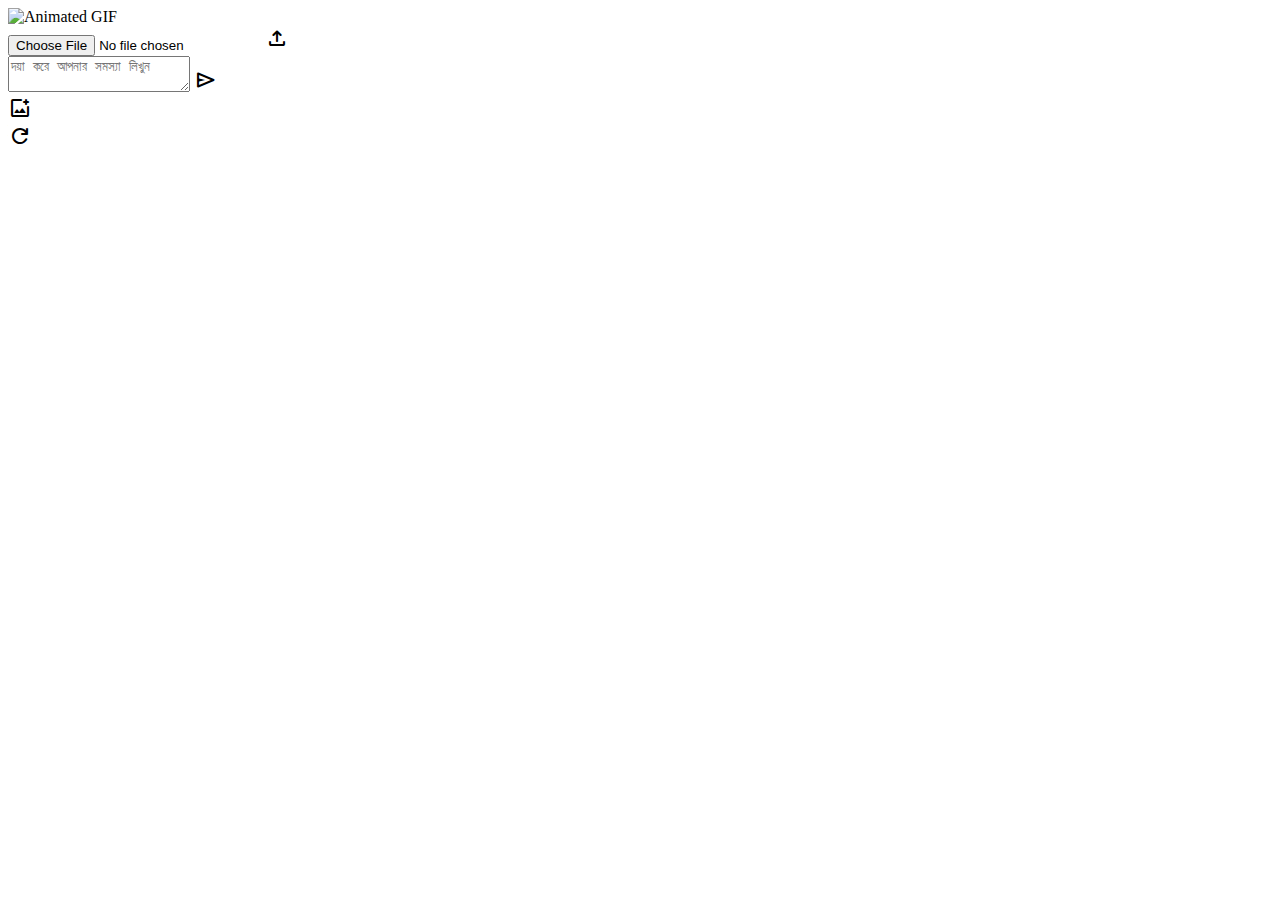
==== templates/index.html @ d51d076a "Update index.html" ====
<!DOCTYPE html>
<html lang="en" dir="ltr">
<head>
  <meta charset="utf-8">
  <title>টিয়া আপা</title>
  <link rel="stylesheet" href="/static/css/style.css">
  <meta name="viewport" content="width=device-width, initial-scale=1.0">
  <!-- Google Fonts Link For Icons -->
  <link rel="stylesheet" href="https://fonts.googleapis.com/css2?family=Material+Symbols+Rounded:opsz,wght,FILL,GRAD@20..48,100..700,0..1,-50..200" />
</head>
<body>
    <!-- Animated GIF in the top-left -->
  <img src="static/images/Pinwheel.gif" alt="Animated GIF" class="top-left-gif">
  <!-- Chats container -->
  <div class="chat-container" id="chat-container"></div>

  <!-- Typing container -->
  <div class="typing-container">
    <div class="typing-content">
      <!-- Upload button -->
      <form id="uploadForm" enctype="multipart/form-data">
        <!-- Updated input element with the correct ID -->
        <input type="file" id="upload-input" name="file" accept=".pdf" required>
        <span id="upload-btn" class="material-symbols-rounded">upload</span>
      </form>
      <!-- Text input and send button -->
      <div class="typing-textarea">
        <textarea id="chat-input" spellcheck="false" placeholder="দয়া করে আপনার সমস্যা লিখুন" required></textarea>
        <span id="send-btn" class="material-symbols-rounded">send</span>
      </div>
      <div class="typing-controls">
        <form id="imageForm" enctype="multipart/form-data">
          <input type="file" id="image-input" name="image" accept="image/*" style="display: none;" required>
          <span id="add-btn" class="material-symbols-rounded">add_photo_alternate</span>
        </form>
        <span id="refresh-btn" class="material-symbols-rounded">refresh</span>
      </div>
    </div>
  </div>

  <script src="/static/js/script.js" defer></script>
</body>
</html>
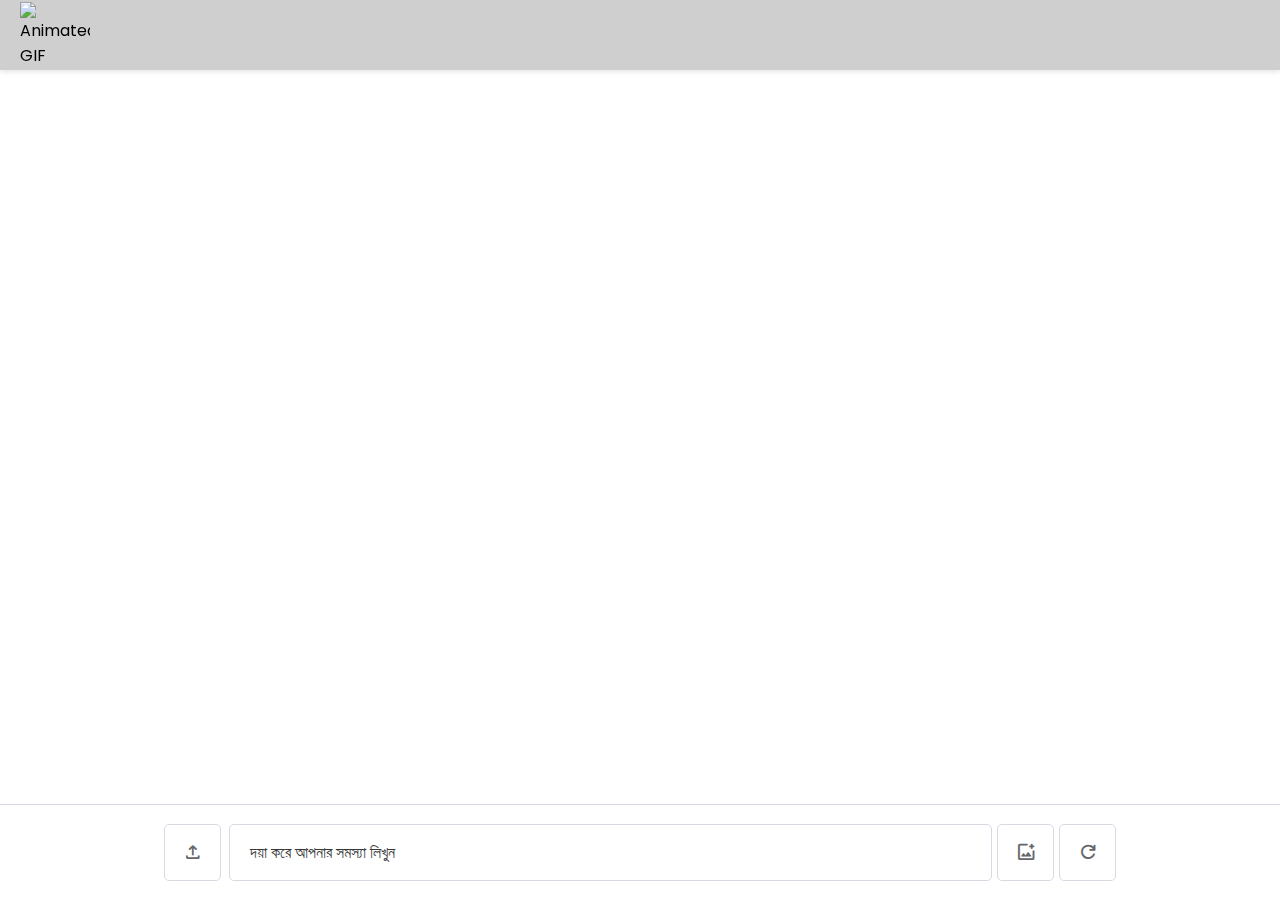
==== commit 970af614: "Topbar add" ====
--- a/templates/index.html
+++ b/templates/index.html
@@ -10,9 +10,13 @@
 </head>
 <body>
     <!-- Animated GIF in the top-left -->
-  <img src="static/images/Pinwheel.gif" alt="Animated GIF" class="top-left-gif">
+  <div class="topbar">
+    <img src="static/images/Pinwheel.gif" alt="Animated GIF" class="top-left-gif">
+  </div>
+  <!-- <img src="static/images/Pinwheel.gif" alt="Animated GIF" class="top-left-gif"> -->
   <!-- Chats container -->
   <div class="chat-container" id="chat-container"></div>
+    <!-- <img src="static/images/Pinwheel.gif" alt="Animated GIF" class="top-left-gif"> -->
 
   <!-- Typing container -->
   <div class="typing-container">
--- a/static/css/style.css
+++ b/static/css/style.css
@@ -0,0 +1,350 @@
+/* Import Google font - Poppins */
+@import url('https://fonts.googleapis.com/css2?family=Poppins:wght@400;500;600&display=swap');
+
+* {
+  margin: 0;
+  padding: 0;
+  box-sizing: border-box;
+  font-family: "Poppins", sans-serif;
+}
+
+:root {
+  --text-color: #383838;  /* Default text color */
+  --icon-color: #666668;
+  --icon-hover-bg: #f1f1f3;
+  --placeholder-color: #383838;
+  --outgoing-chat-bg: rgb(255, 255, 255);
+  --incoming-chat-bg: rgb(255, 255, 255);
+  --outgoing-chat-border: #FFFFFF;
+  --incoming-chat-border: #D9D9E3;
+  --outgoing-text-color: #c2bdbd;  /* White text for outgoing chats */
+  --incoming-text-color: #c2bdbd; /* Deep grey text for incoming chats */
+}
+
+body {
+  /* Removed the background image and replaced it with a solid white color */
+  background-color: #FFFFFF;
+  background-size: cover; /* Ensures the image covers the entire background */
+  background-position: center; /* Centers the image */
+  background-repeat: no-repeat; /* Prevents the image from repeating */
+}
+
+/* Chats container styling */
+.chat-container {
+  overflow-y: auto;
+  max-height: 100vh;
+  padding-bottom: 150px;
+}
+
+:where(.chat-container, textarea)::-webkit-scrollbar {
+  width: 6px;
+}
+
+:where(.chat-container, textarea)::-webkit-scrollbar-track {
+  background: var(--incoming-chat-bg);
+  border-radius: 25px;
+}
+
+:where(.chat-container, textarea)::-webkit-scrollbar-thumb {
+  background: var(--icon-color);
+  border-radius: 25px;
+}
+
+.default-text {
+  display: flex;
+  align-items: center;
+  justify-content: center;
+  flex-direction: column;
+  height: 70vh;
+  padding: 0 10px;
+  text-align: center;
+  color: var(--text-color);
+}
+
+.default-text h1 {
+  font-size: 3.3rem;
+}
+
+.default-text p {
+  margin-top: 10px;
+  font-size: 1.1rem;
+}
+
+.chat-container .chat {
+  padding: 25px 10px;
+  display: flex;
+  justify-content: center;
+  color: var(--text-color);
+}
+
+.chat-container .chat.outgoing {
+  background: var(--outgoing-chat-bg);
+  border: 1px solid var(--outgoing-chat-border);
+}
+
+.chat-container .chat.incoming {
+  background: var(--incoming-chat-bg);
+  border: 1px solid var(--incoming-chat-border);
+}
+
+.chat .chat-content {
+  display: flex;
+  max-width: 1200px;
+  width: 100%;
+  align-items: flex-start;
+  justify-content: space-between;
+}
+
+span.material-symbols-rounded {
+  user-select: none;
+  cursor: pointer;
+}
+
+.chat .chat-content span {
+  cursor: pointer;
+  font-size: 1.3rem;
+  color: var(--icon-color);
+  visibility: hidden;
+}
+
+.chat:hover .chat-content:not(:has(.typing-animation), :has(.error)) span {
+  visibility: visible;
+}
+
+.chat .chat-details {
+  display: flex;
+  align-items: center;
+}
+
+.chat .chat-details img {
+  width: 35px;
+  height: 35px;
+  align-self: flex-start;
+  object-fit: cover;
+  border-radius: 2px;
+}
+
+.chat .chat-details p {
+  white-space: pre-wrap;
+  font-size: 1.05rem;
+  padding: 0 50px 0 25px;
+  color: var(--text-color);
+  word-break: break-word;
+}
+
+.chat .chat-details p.error {
+  color: #e55865;
+}
+
+.chat .typing-animation {
+  padding-left: 25px;
+  display: inline-flex;
+}
+
+.typing-animation .typing-dot {
+  height: 7px;
+  width: 7px;
+  border-radius: 50%;
+  margin: 0 3px;
+  opacity: 0.7;
+  background: var(--text-color);
+  animation: animateDots 1.5s var(--delay) ease-in-out infinite;
+}
+
+.typing-animation .typing-dot:first-child {
+  margin-left: 0;
+}
+
+@keyframes animateDots {
+  0%, 44% {
+    transform: translateY(0px);
+  }
+  28% {
+    opacity: 0.4;
+    transform: translateY(-6px);
+  }
+  44% {
+    opacity: 0.2;
+  }
+}
+
+/* Typing container styling */
+.typing-container {
+  position: fixed;
+  bottom: 0;
+  width: 100%;
+  display: flex;
+  padding: 20px 10px;
+  justify-content: center;
+  background: var(--outgoing-chat-bg);
+  border-top: 1px solid var(--incoming-chat-border);
+}
+
+.typing-container .typing-content {
+  display: flex;
+  max-width: 950px;
+  width: 100%;
+  align-items: flex-end;
+}
+
+.typing-container .typing-textarea {
+  width: 100%;
+  display: flex;
+  position: relative;
+}
+
+.typing-textarea textarea {
+  resize: none;
+  height: 55px;
+  width: 100%;
+  border: none;
+  padding: 15px 45px 15px 20px;
+  color: var(--text-color);
+  font-size: 1rem;
+  border-radius: 4px;
+  max-height: 250px;
+  overflow-y: auto;
+  background: var(--incoming-chat-bg);
+  outline: 1px solid var(--incoming-chat-border);
+}
+
+.typing-textarea textarea::placeholder {
+  color: var(--placeholder-color);
+}
+
+.typing-content span {
+  width: 55px;
+  height: 55px;
+  display: flex;
+  border-radius: 4px;
+  font-size: 1.35rem;
+  align-items: center;
+  justify-content: center;
+  color: var(--icon-color);
+}
+
+.typing-textarea span {
+  position: absolute;
+  right: 0;
+  bottom: 0;
+  visibility: hidden;
+}
+
+.typing-textarea textarea:valid ~ span {
+  visibility: visible;
+}
+
+.typing-controls {
+  display: flex;
+}
+
+.typing-controls span {
+  margin-left: 7px;
+  font-size: 1.4rem;
+  background: var(--incoming-chat-bg);
+  outline: 1px solid var(--incoming-chat-border);
+}
+
+.typing-controls span:hover {
+  background: var(--icon-hover-bg);
+}
+
+/* Additional styling for the upload button */
+.typing-container #uploadForm {
+  display: inline-flex;
+  align-items: center;
+}
+
+.typing-container #upload-btn {
+  margin-right: 10px;
+  cursor: pointer;
+  font-size: 1.35rem;
+  color: var(--icon-color);
+  display: flex;
+  align-items: center;
+  justify-content: center;
+  width: 55px;
+  height: 55px;
+  background: var(--incoming-chat-bg);
+  border-radius: 4px;
+  outline: 1px solid var(--incoming-chat-border);
+}
+
+.typing-container #upload-btn:hover {
+  background: var(--icon-hover-bg);
+}
+
+.typing-container #uploadForm input[type="file"] {
+  display: none; /* Hide the actual file input */
+}
+
+/* Responsive Media Query */
+@media screen and (max-width: 600px) {
+  .default-text h1 {
+    font-size: 2.3rem;
+  }
+
+  :where(.default-text p, textarea, .chat p) {
+    font-size: 0.95rem!important;
+  }
+
+  .chat-container .chat {
+    padding: 20px 10px;
+  }
+
+  .chat-container .chat img {
+    height: 32px;
+    width: 32px;
+  }
+
+  .chat-container .chat p {
+    padding: 0 20px;
+  }
+
+  .chat .chat-content:not(:has(.typing-animation), :has(.error)) span {
+    visibility: visible;
+  }
+
+  .typing-container {
+    padding: 15px 10px;
+  }
+
+  .typing-textarea textarea {
+    height: 45px;
+    padding: 10px 40px 10px 10px;
+  }
+
+  .typing-content span {
+    height: 45px;
+    width: 45px;
+    margin-left: 5px;
+  }
+
+  span.material-symbols-rounded {
+    font-size: 1.25rem!important;
+  }
+}
+
+/* Add styling for the topbar */
+.topbar {
+  position: fixed;
+  top: 0;
+  left: 0;
+  width: 100%;
+  height: 70px; /* Adjust the height as needed */
+  background-color: #d0cfcf; /* You can change this background color */
+  display: flex;
+  align-items: center;
+  justify-content: start; /* Align the GIF to the start (left) */
+  padding-left: 20px; /* Add some padding on the left */
+  box-shadow: 0 2px 5px rgba(0, 0, 0, 0.1);
+  z-index: 1000; /* Ensure it stays above other elements */
+}
+
+
+/* Position the animated GIF at the top-left of the page */
+.top-left-gif {
+  width: 70px; /* Adjust the size */
+  height: auto;
+  z-index: 100;
+}
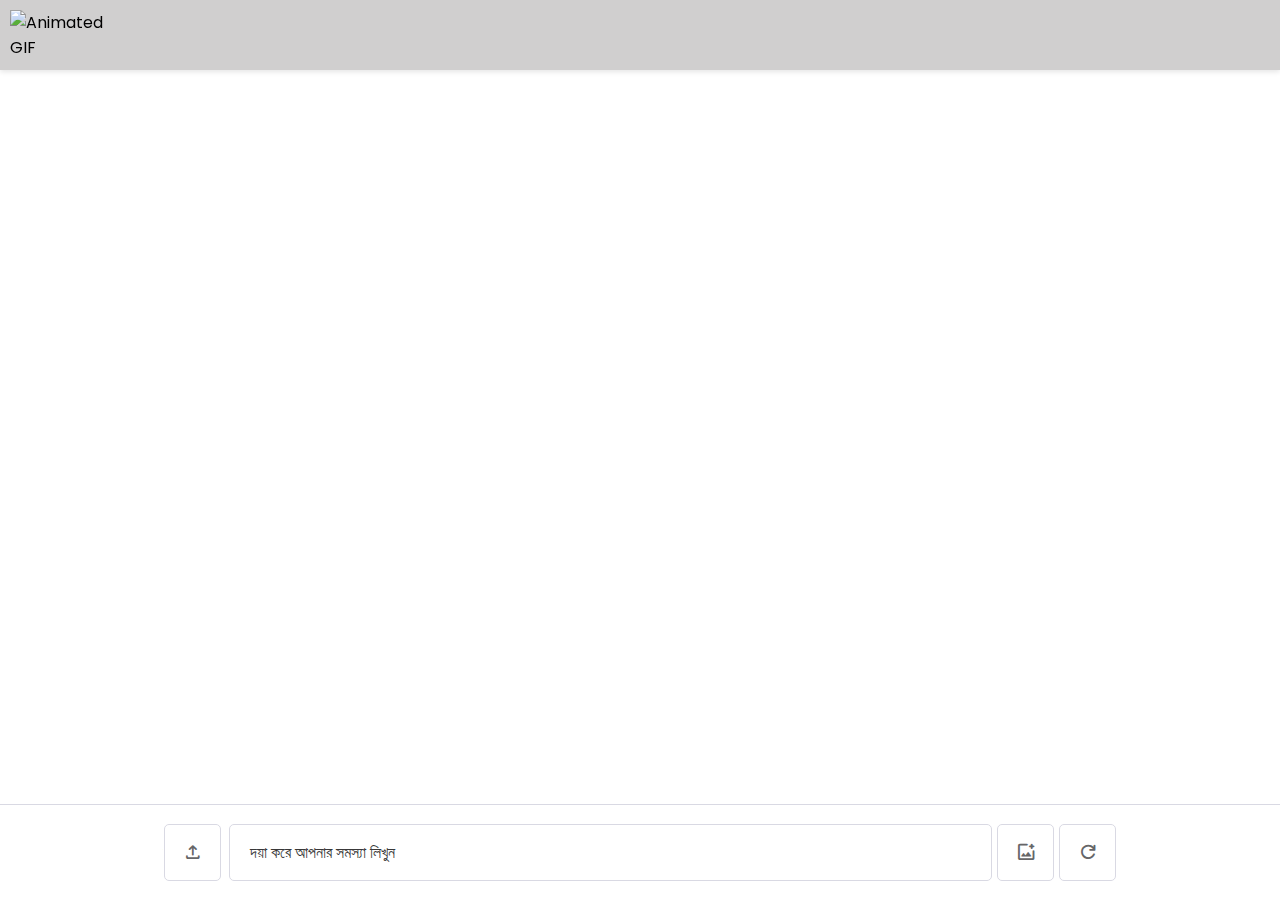
==== commit 186e3a81: "Update index.html" ====
--- a/templates/index.html
+++ b/templates/index.html
@@ -16,7 +16,12 @@
   <!-- <img src="static/images/Pinwheel.gif" alt="Animated GIF" class="top-left-gif"> -->
   <!-- Chats container -->
   <div class="chat-container" id="chat-container"></div>
+
     <!-- <img src="static/images/Pinwheel.gif" alt="Animated GIF" class="top-left-gif"> -->
+
+
+<!--     <img src="static/images/Pinwheel.gif" alt="Animated GIF" class="top-left-gif"> -->
+<!--   </div> -->
 
   <!-- Typing container -->
   <div class="typing-container">
--- a/static/css/style.css
+++ b/static/css/style.css
@@ -344,7 +344,16 @@
 
 /* Position the animated GIF at the top-left of the page */
 .top-left-gif {
+<<<<<<< HEAD
   width: 70px; /* Adjust the size */
   height: auto;
   z-index: 100;
-}
+
+  position: fixed;
+  top: 10px;
+  left: 10px;
+  width: 100px; /* Adjust the size */
+  height: auto;
+  z-index: 1; /* Make sure it's above other elements */
+  pointer-events: none; /* Optional: Make sure the GIF doesn't interfere with chat interactions */
+}
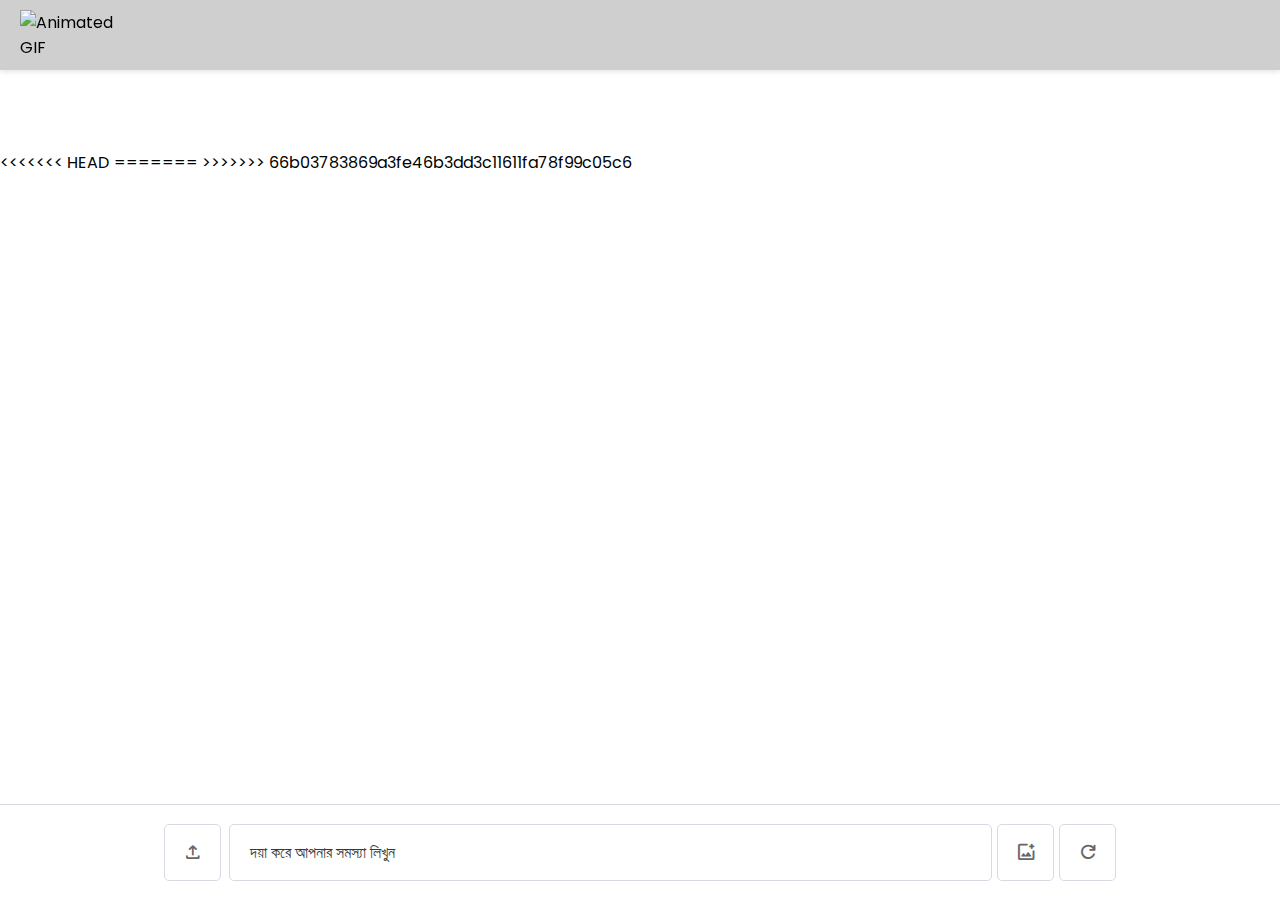
==== commit 016cb5a9: "Resolved merge conflicts in style.css and index.html" ====
--- a/templates/index.html
+++ b/templates/index.html
@@ -16,13 +16,13 @@
   <!-- <img src="static/images/Pinwheel.gif" alt="Animated GIF" class="top-left-gif"> -->
   <!-- Chats container -->
   <div class="chat-container" id="chat-container"></div>
-
+<<<<<<< HEAD
     <!-- <img src="static/images/Pinwheel.gif" alt="Animated GIF" class="top-left-gif"> -->
 
-
+=======
 <!--     <img src="static/images/Pinwheel.gif" alt="Animated GIF" class="top-left-gif"> -->
 <!--   </div> -->
-
+>>>>>>> 66b03783869a3fe46b3dd3c11611fa78f99c05c6
   <!-- Typing container -->
   <div class="typing-container">
     <div class="typing-content">
--- a/static/css/style.css
+++ b/static/css/style.css
@@ -348,7 +348,7 @@
   width: 70px; /* Adjust the size */
   height: auto;
   z-index: 100;
-
+=======
   position: fixed;
   top: 10px;
   left: 10px;
@@ -356,4 +356,5 @@
   height: auto;
   z-index: 1; /* Make sure it's above other elements */
   pointer-events: none; /* Optional: Make sure the GIF doesn't interfere with chat interactions */
-}
+>>>>>>> 66b03783869a3fe46b3dd3c11611fa78f99c05c6
+}
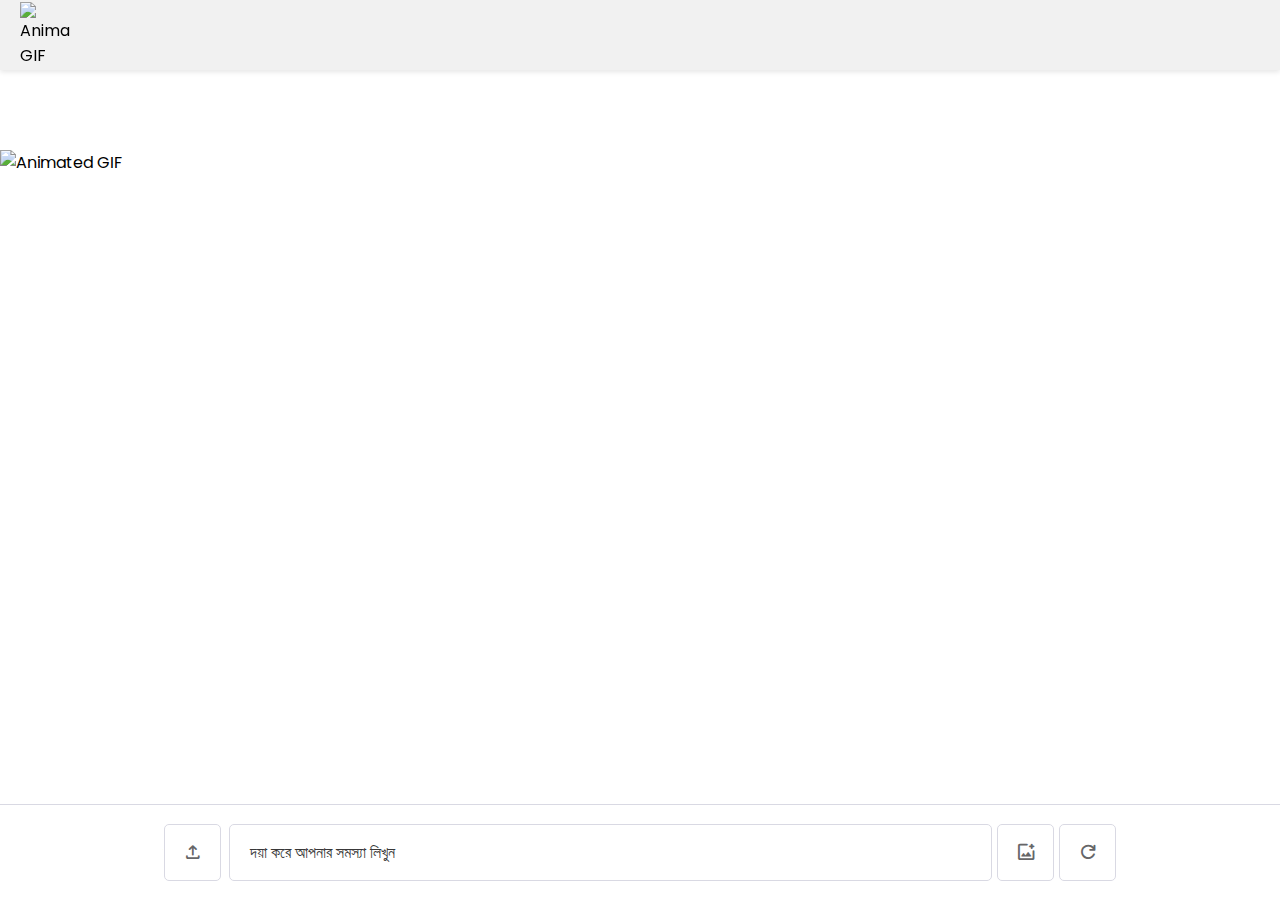
==== commit ed0dd3dc: "HTML and CSS" ====
--- a/templates/index.html
+++ b/templates/index.html
@@ -16,13 +16,8 @@
   <!-- <img src="static/images/Pinwheel.gif" alt="Animated GIF" class="top-left-gif"> -->
   <!-- Chats container -->
   <div class="chat-container" id="chat-container"></div>
-<<<<<<< HEAD
-    <!-- <img src="static/images/Pinwheel.gif" alt="Animated GIF" class="top-left-gif"> -->
+    <img src="static/images/Pinwheel.gif" alt="Animated GIF" class="top-left-gif">
 
-=======
-<!--     <img src="static/images/Pinwheel.gif" alt="Animated GIF" class="top-left-gif"> -->
-<!--   </div> -->
->>>>>>> 66b03783869a3fe46b3dd3c11611fa78f99c05c6
   <!-- Typing container -->
   <div class="typing-container">
     <div class="typing-content">
--- a/static/css/style.css
+++ b/static/css/style.css
@@ -332,7 +332,7 @@
   left: 0;
   width: 100%;
   height: 70px; /* Adjust the height as needed */
-  background-color: #d0cfcf; /* You can change this background color */
+  background-color: #f1f1f1; /* You can change this background color */
   display: flex;
   align-items: center;
   justify-content: start; /* Align the GIF to the start (left) */
@@ -341,20 +341,9 @@
   z-index: 1000; /* Ensure it stays above other elements */
 }
 
-
 /* Position the animated GIF at the top-left of the page */
 .top-left-gif {
-<<<<<<< HEAD
-  width: 70px; /* Adjust the size */
+  width: 50px; /* Adjust the size */
   height: auto;
   z-index: 100;
-=======
-  position: fixed;
-  top: 10px;
-  left: 10px;
-  width: 100px; /* Adjust the size */
-  height: auto;
-  z-index: 1; /* Make sure it's above other elements */
-  pointer-events: none; /* Optional: Make sure the GIF doesn't interfere with chat interactions */
->>>>>>> 66b03783869a3fe46b3dd3c11611fa78f99c05c6
-}
+}
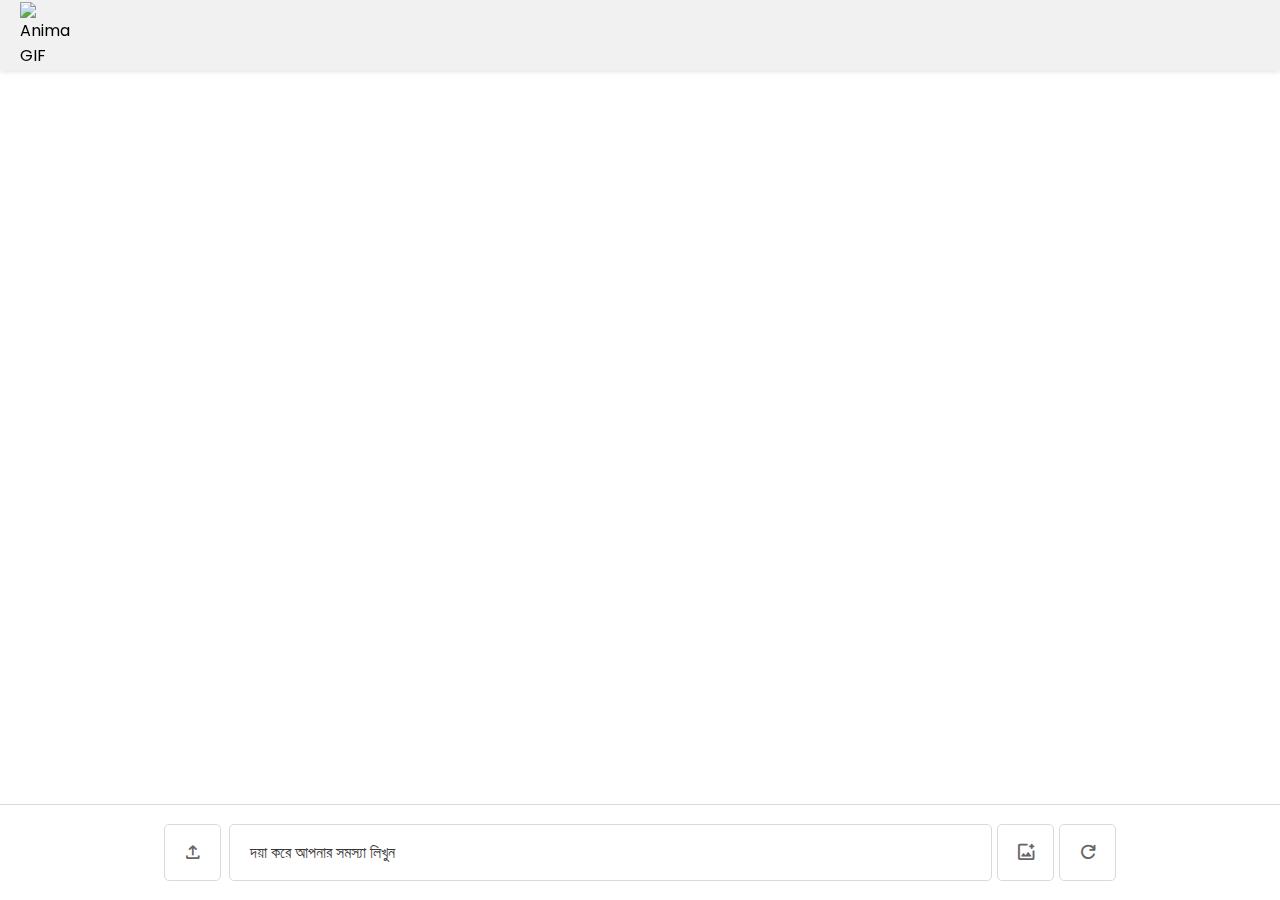
==== commit ab0ebdce: "Update index.html" ====
--- a/templates/index.html
+++ b/templates/index.html
@@ -16,7 +16,6 @@
   <!-- <img src="static/images/Pinwheel.gif" alt="Animated GIF" class="top-left-gif"> -->
   <!-- Chats container -->
   <div class="chat-container" id="chat-container"></div>
-    <img src="static/images/Pinwheel.gif" alt="Animated GIF" class="top-left-gif">
 
   <!-- Typing container -->
   <div class="typing-container">
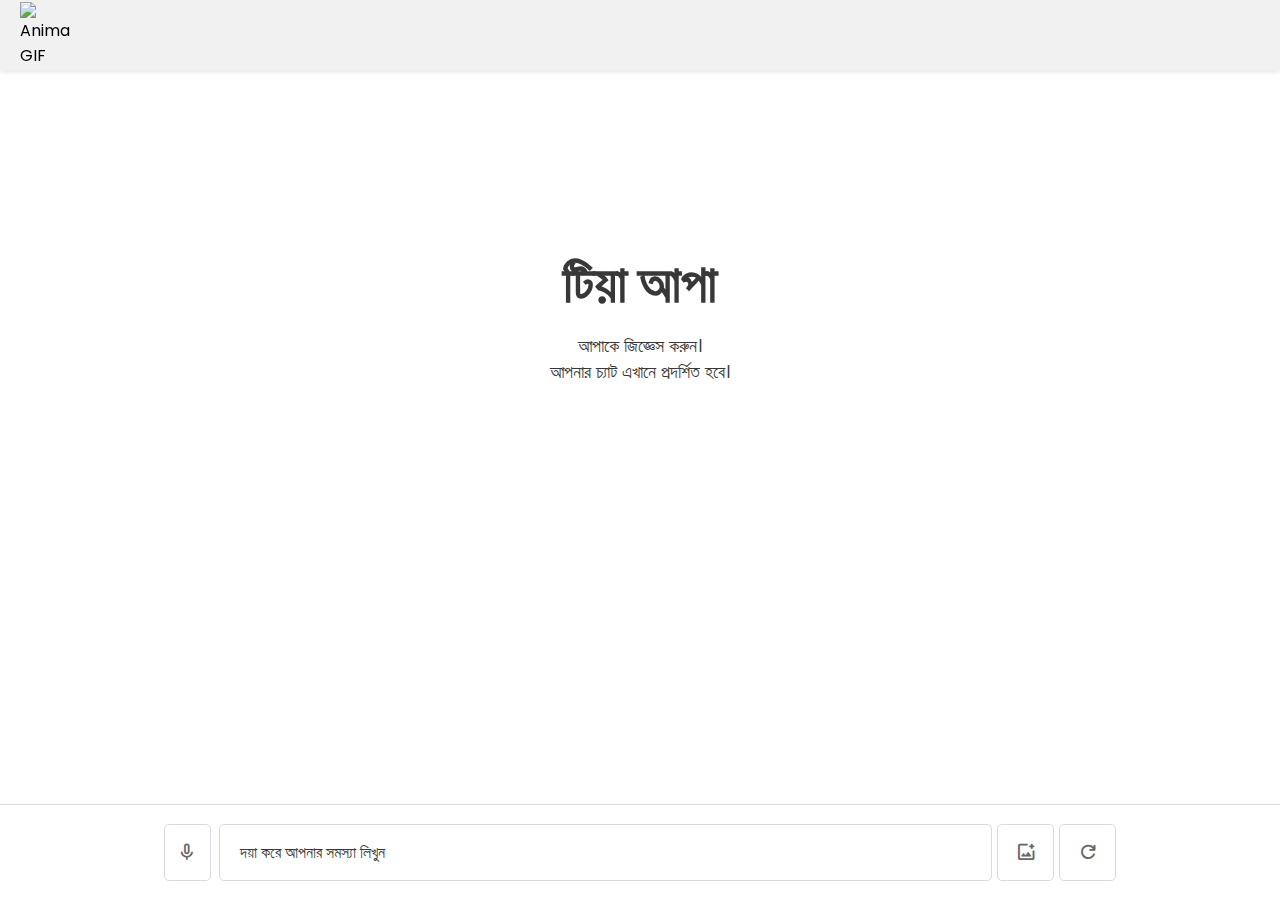
==== commit 0809633f: "Microphone button add" ====
--- a/templates/index.html
+++ b/templates/index.html
@@ -13,7 +13,6 @@
   <div class="topbar">
     <img src="static/images/Pinwheel.gif" alt="Animated GIF" class="top-left-gif">
   </div>
-  <!-- <img src="static/images/Pinwheel.gif" alt="Animated GIF" class="top-left-gif"> -->
   <!-- Chats container -->
   <div class="chat-container" id="chat-container"></div>
 
@@ -21,11 +20,8 @@
   <div class="typing-container">
     <div class="typing-content">
       <!-- Upload button -->
-      <form id="uploadForm" enctype="multipart/form-data">
-        <!-- Updated input element with the correct ID -->
-        <input type="file" id="upload-input" name="file" accept=".pdf" required>
-        <span id="upload-btn" class="material-symbols-rounded">upload</span>
-      </form>
+      <span id="microphone-btn" class="material-symbols-rounded">mic</span>
+      
       <!-- Text input and send button -->
       <div class="typing-textarea">
         <textarea id="chat-input" spellcheck="false" placeholder="দয়া করে আপনার সমস্যা লিখুন" required></textarea>
@@ -43,4 +39,4 @@
 
   <script src="/static/js/script.js" defer></script>
 </body>
-</html>
+</html>--- a/static/css/style.css
+++ b/static/css/style.css
@@ -249,33 +249,40 @@
   background: var(--icon-hover-bg);
 }
 
-/* Additional styling for the upload button */
-.typing-container #uploadForm {
-  display: inline-flex;
-  align-items: center;
-}
-
-.typing-container #upload-btn {
+#microphone-btn {
   margin-right: 10px;
-  cursor: pointer;
-  font-size: 1.35rem;
-  color: var(--icon-color);
-  display: flex;
-  align-items: center;
-  justify-content: center;
   width: 55px;
   height: 55px;
-  background: var(--incoming-chat-bg);
+  display: flex;
   border-radius: 4px;
-  outline: 1px solid var(--incoming-chat-border);
-}
-
-.typing-container #upload-btn:hover {
-  background: var(--icon-hover-bg);
-}
-
-.typing-container #uploadForm input[type="file"] {
-  display: none; /* Hide the actual file input */
+  font-size: 1.35rem;
+  align-items: center;
+  justify-content: center;
+  color: var(--icon-color);
+  background: var(--incoming-chat-bg); /* Matching the background color */
+  outline: 1px solid var(--incoming-chat-border); /* Bounded box similar to other buttons */
+  cursor: pointer;
+}
+
+#microphone-btn:hover {
+  background: var(--icon-hover-bg); /* Hover effect like other buttons */
+}
+
+#microphone-btn.active {
+  color: red; /* Changes color when recording */
+  animation: pulse 1s infinite; /* Optional animation */
+}
+
+@keyframes pulse {
+  0% {
+    transform: scale(1);
+  }
+  50% {
+    transform: scale(1.1);
+  }
+  100% {
+    transform: scale(1);
+  }
 }
 
 /* Responsive Media Query */
